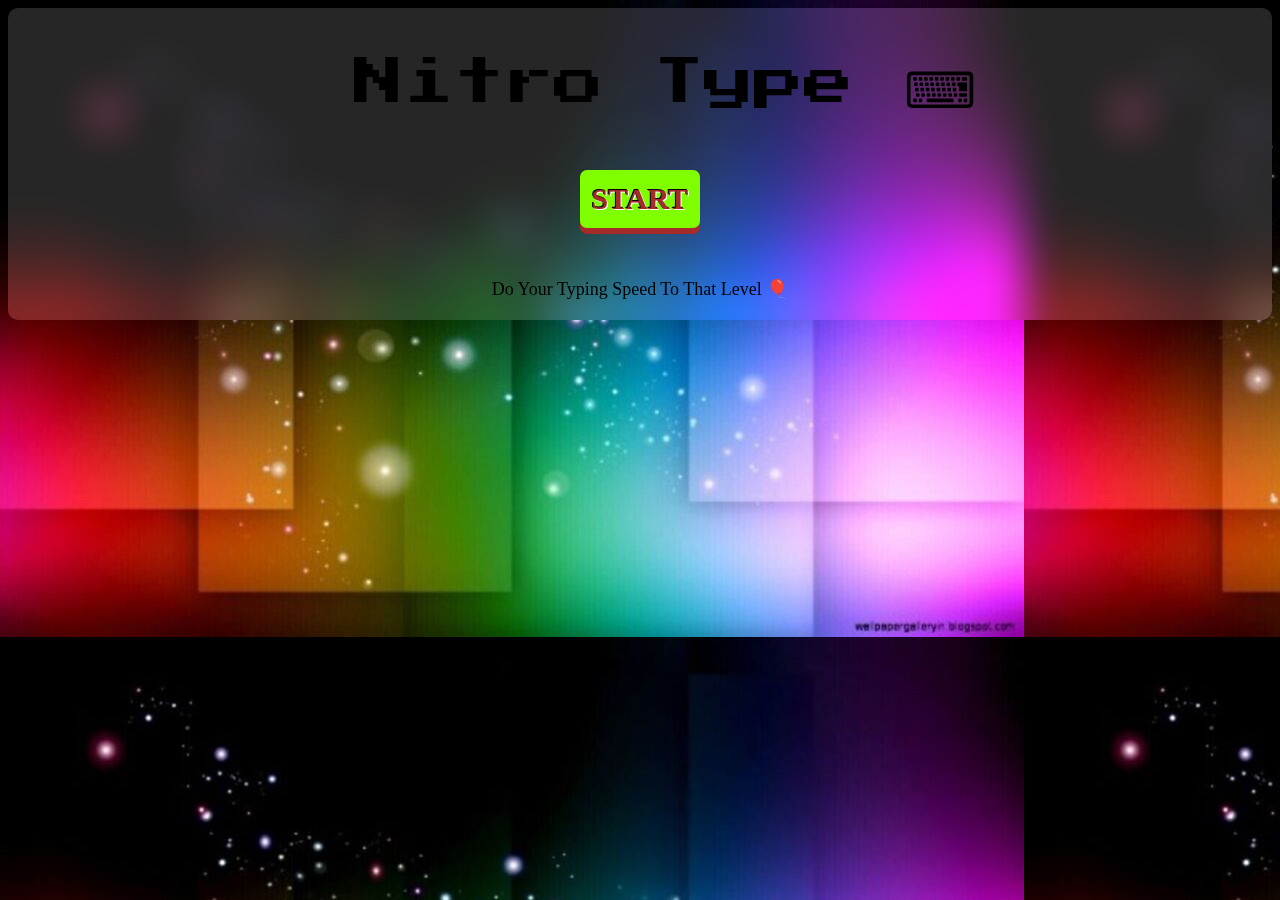
==== index.html @ e0ba20bd "initialcommit" ====
<!DOCTYPE html>
<head>
    <link href="frontpage.css" type="text/css" rel="stylesheet" />
    <link rel="preconnect" href="https://fonts.googleapis.com">
    <link rel="preconnect" href="https://fonts.gstatic.com" crossorigin>
    <link href="https://fonts.googleapis.com/css2?family=Press+Start+2P&display=swap" rel="stylesheet">
</head>

<body>
    <div class="main">
        <div class="heading">
            Nitro Type ⌨  
        </div>
        <div id="start">
            <span id="start_button" class="start-btn" onclick="location.href='main.html'">START</span>
            <div class="leaderboard" id="score">Do Your Typing Speed To That Level 🎈  </div>
        </div>
        </div>
        <!-- <div class="game_start">
            <div id="memory">

            </div>
            <div id="timer" style="display:none">
                <p>Time Remaining: </p>
                <div id="time"></div>
                <div style="display: inline;">sec</div>
                <p>No. of moves: </p>
                <div id="moves"></div>
                <div style="display: inline;">moves</div>
            </div>
        </div>
    </div> -->
---- frontpage.css ----
body {
    background-image: url(background.jpg);
    
  }
.main {
    height: min-content;
    background: rgba(255, 255, 255, 0.15);
    padding: 20px 60px;
    border-radius: 10px;
    backdrop-filter: saturate(180%) blur(20px);
    display: block;
}

#start {
    text-align: center;
}

.start-btn {
    text-align: center;
    display: inline-block;
    margin: 50px;
    font-weight: bold;
    padding: 10px 0 10px 10px;
    background-color:#7FFF00;
    text-shadow: -1px -1px black, 1px 1px white;
    color: #A52A2A;
    -webkit-border-radius: 7px;
    -moz-border-radius: 7px;
    -o-border-radius: 7px;
    border-radius: 7px;
    box-shadow:0 .2em  #A52A2A ;
    cursor: pointer;
    font-size: 30px;
    padding: 12px;
}

.start-btn:active {
    box-shadow: none;
    position: relative;
    top: .2em;
}

.heading {
    margin: 30px auto 0 auto;
    font-family: 'Press Start 2P', cursive;
    font-size: 50px;
    margin-left: 25%;

}
#score{
    font-size: large;
}
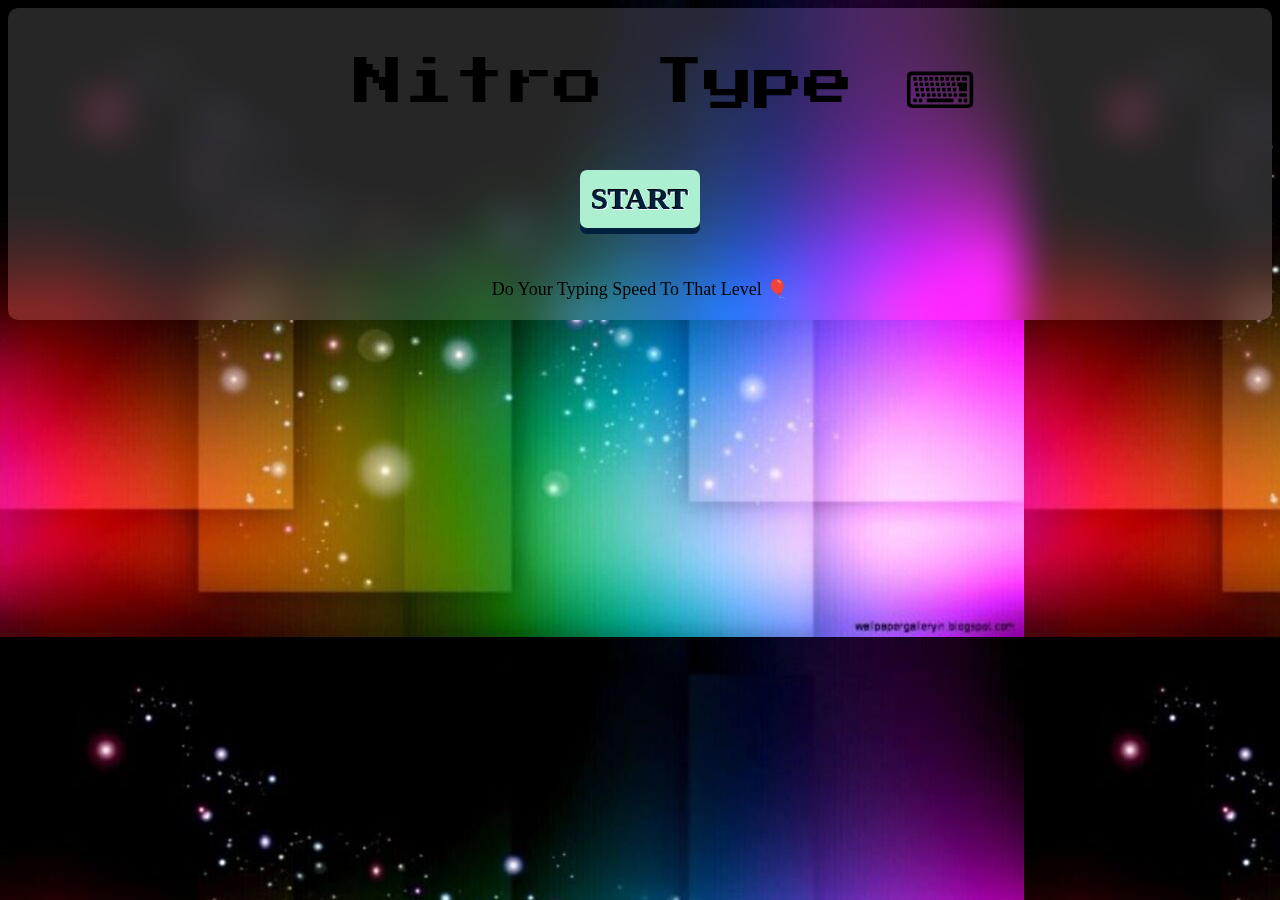
==== commit 7b80f5a0: "Typing speed tester" ====
--- a/index.html
+++ b/index.html
@@ -6,7 +6,7 @@
     <link href="https://fonts.googleapis.com/css2?family=Press+Start+2P&display=swap" rel="stylesheet">
 </head>
 
-<body>
+<body> 
     <div class="main">
         <div class="heading">
             Nitro Type ⌨  
@@ -15,18 +15,4 @@
             <span id="start_button" class="start-btn" onclick="location.href='main.html'">START</span>
             <div class="leaderboard" id="score">Do Your Typing Speed To That Level 🎈  </div>
         </div>
-        </div>
-        <!-- <div class="game_start">
-            <div id="memory">
-
-            </div>
-            <div id="timer" style="display:none">
-                <p>Time Remaining: </p>
-                <div id="time"></div>
-                <div style="display: inline;">sec</div>
-                <p>No. of moves: </p>
-                <div id="moves"></div>
-                <div style="display: inline;">moves</div>
-            </div>
-        </div>
-    </div> -->+        </div>--- a/frontpage.css
+++ b/frontpage.css
@@ -21,14 +21,14 @@
     margin: 50px;
     font-weight: bold;
     padding: 10px 0 10px 10px;
-    background-color:#7FFF00;
+    background-color: #ADEFD1FF;
     text-shadow: -1px -1px black, 1px 1px white;
-    color: #A52A2A;
+    color:  #00203FFF;
     -webkit-border-radius: 7px;
     -moz-border-radius: 7px;
     -o-border-radius: 7px;
     border-radius: 7px;
-    box-shadow:0 .2em  #A52A2A ;
+    box-shadow:0 .2em  #00203FFF;
     cursor: pointer;
     font-size: 30px;
     padding: 12px;
